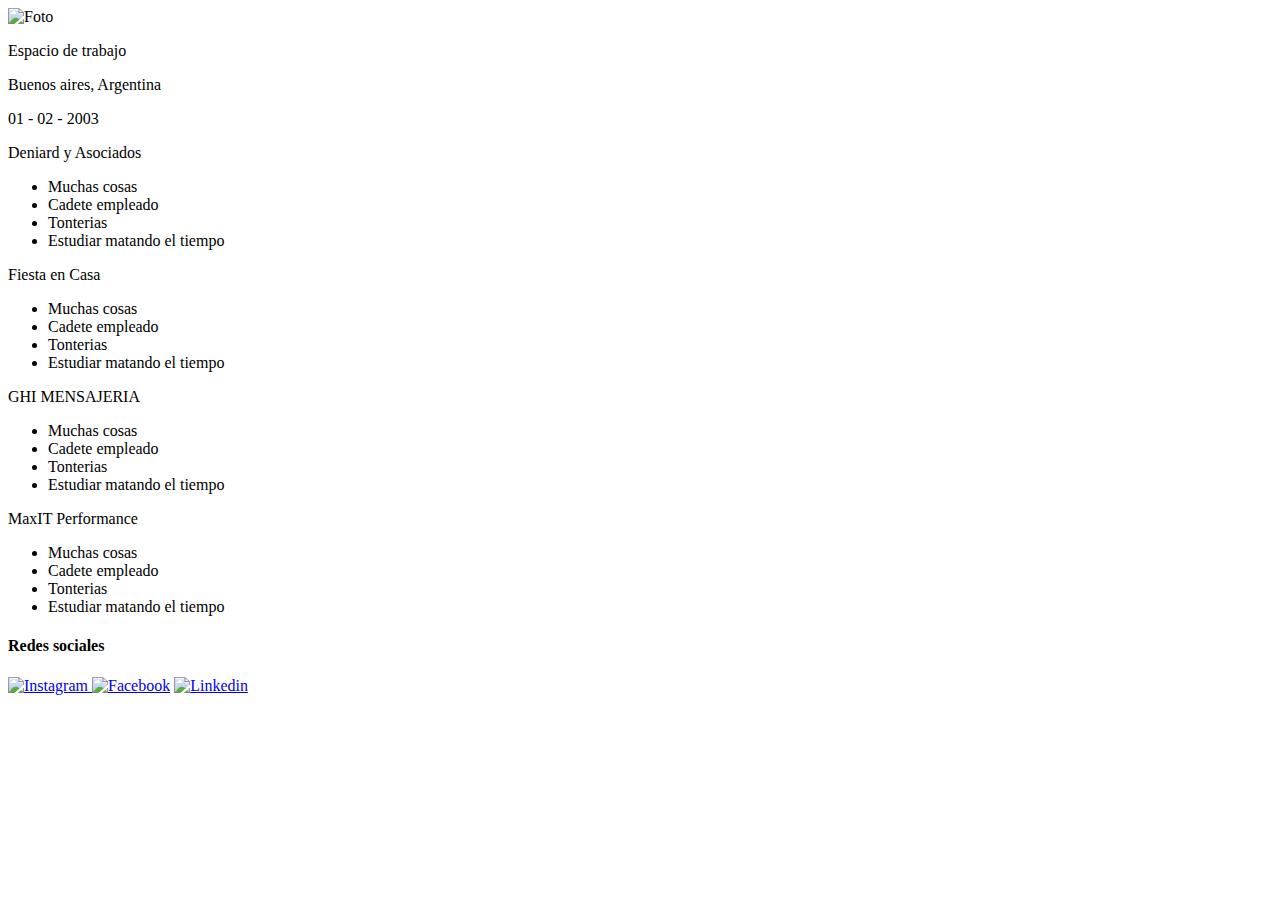
==== Curriculum/Root/Index.html @ d5f8fa0d "Curriculum" ====
<!DOCTYPE html>
<html lang="en">
<head>
    <meta charset="UTF-8">
    <meta http-equiv="X-UA-Compatible" content="IE=edge">
    <meta name="viewport" content="width=
    , initial-scale=1.0">
    <title>V I T A E</title>
    <link rel="stylesheet" href="/Root/CSS/Mainstyle.css">
</head>
<body>
    <header>
        <img src="/Root/CSS/img/WIN_20221107_18_27_08_Pro.jpg" alt="Foto">
        <p>Espacio de trabajo</p>        
    </header>
    <section id="personal">
        <p><span>B</span>uenos <span>a</span>ires, <span>A</span>rgentina</p>
        <p>01 - 02 - 2003</p>
    </section>
    <section id="experiencia">
        <p id="Deniard">Deniard y Asociados</p>
    <ul id="itemsdeniard">
      <li>Muchas cosas</li>
      <li>Cadete empleado</li>
      <li>Tonterias</li>
      <li>Estudiar matando el tiempo</li>
    </ul>
    <p id="FyC">Fiesta en Casa</p>
    <ul id="itemsfyc">
      <li>Muchas cosas</li>
      <li>Cadete empleado</li>
      <li>Tonterias</li>
      <li>Estudiar matando el tiempo</li>
    </ul>
    <p ID="MENSAJERIA">GHI MENSAJERIA</p>
    <ul ID="ITEMSMENSAJERIA">
      <li>Muchas cosas</li>
      <li>Cadete empleado</li>
      <li>Tonterias</li>
      <li>Estudiar matando el tiempo</li>
    </ul>
    <p id="maxit">MaxIT Performance</p>
    <ul id="itemsmaxit">
    <li>Muchas cosas</li>
      <li>Cadete empleado</li>
      <li>Tonterias</li>
      <li>Estudiar matando el tiempo</li>
    </ul>
    </section>
    <Footer>
        <h4>Redes sociales</h4>
        <div>
        <a href="https://Instagram.com/" Target="_blank"><img src="https://i0.wp.com/eltallerdehector.com/wp-content/uploads/2022/06/2a008-logo-instagram-icono.png?fit=512%2C512&ssl=1" alt="Instagram"> </a>
        <a href="https://www.facebook.com" target="_blank"><img src="https://upload.wikimedia.org/wikipedia/commons/thumb/0/05/Facebook_Logo_%282019%29.png/768px-Facebook_Logo_%282019%29.png"  alt="Facebook"></a>
        <a href="https://www.linkedin.com/company/1829586/admin/" target="_blank">
          <img src="https://cdn-icons-png.flaticon.com/512/174/174857.png"  alt="Linkedin"> </a>
        </div>
    </Footer>

</body>
</html>
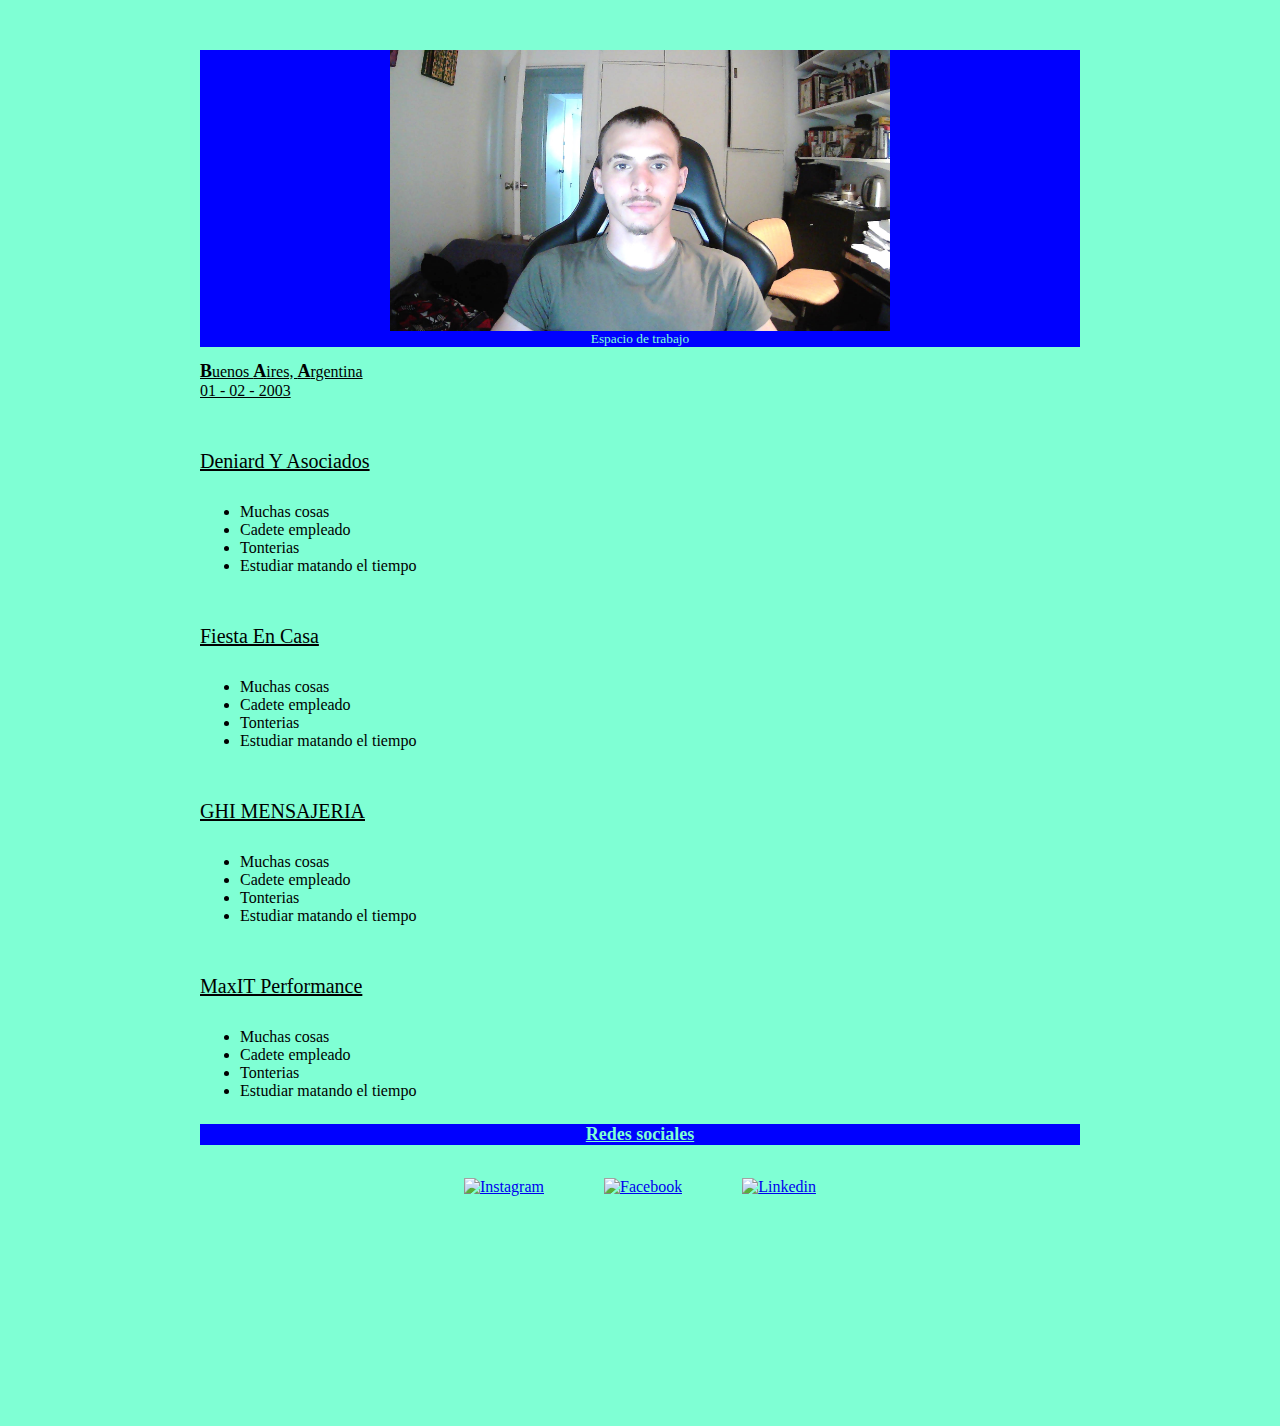
==== commit 2cdfdbe7: "actualizacion" ====
--- a/Curriculum/Root/Index.html
+++ b/Curriculum/Root/Index.html
@@ -6,11 +6,11 @@
     <meta name="viewport" content="width=
     , initial-scale=1.0">
     <title>V I T A E</title>
-    <link rel="stylesheet" href="/Root/CSS/Mainstyle.css">
+    <link rel="stylesheet" href="CSS/Mainstyle.css">
 </head>
 <body>
     <header>
-        <img src="/Root/CSS/img/WIN_20221107_18_27_08_Pro.jpg" alt="Foto">
+        <img src="CSS/img/WIN_20221107_18_27_08_Pro.jpg" alt="Foto">
         <p>Espacio de trabajo</p>        
     </header>
     <section id="personal">
--- a/Curriculum/Root/CSS/Mainstyle.css
+++ b/Curriculum/Root/CSS/Mainstyle.css
@@ -0,0 +1,84 @@
+body {
+    margin: 200px;
+    margin-top:  50px;
+    background-color: aquamarine;
+}
+header {
+    background-color: blue;
+}
+header img {
+    width: 500px;
+    display: flex;
+    justify-content: center;
+    margin: auto;
+    
+}
+header p {
+    margin-top: 0px;
+    text-align: center;
+   font-size: smaller;
+   font-weight: lighter;
+   color: aquamarine;
+}
+section#personal span {
+    font-weight: bold;
+    font-size: large;
+    text-transform: uppercase;
+}
+section#personal p {
+    margin:0px;
+    text-decoration: underline;
+}
+p#Deniard {
+    margin-left: 0px;
+    margin-top: 50px;
+    text-align: left;
+    margin-bottom: 30px;
+    text-decoration: underline;
+    text-transform: capitalize;
+    font-size: 20px;
+}
+p#FyC {
+    margin-left: 0px;
+    margin-top: 50px;
+    text-align: left;
+    margin-bottom: 30px;
+    text-decoration: underline;
+    text-transform: capitalize;
+    font-size: 20px;
+}
+p#MENSAJERIA {
+    margin-left: 0px;
+    margin-top: 50px;
+    text-align: left;
+    margin-bottom: 30px;
+    text-decoration: underline;
+    text-transform: capitalize;
+    font-size: 20px;
+}
+p#maxit {
+    margin-left: 0px;
+    margin-top: 50px;
+    text-align: left;
+    margin-bottom: 30px;
+    text-decoration: underline;
+    text-transform: capitalize;
+    font-size: 20px;
+}
+footer h4 {
+    background-color: blue;
+    text-align: center;
+    color: aquamarine;
+    text-decoration: underline;
+    font-size: large;
+    
+}
+footer img {
+    width: 60px;
+    margin: 30px;
+    margin-top: 10px;
+}
+footer div {
+    display: flex;
+    justify-content: center;
+}